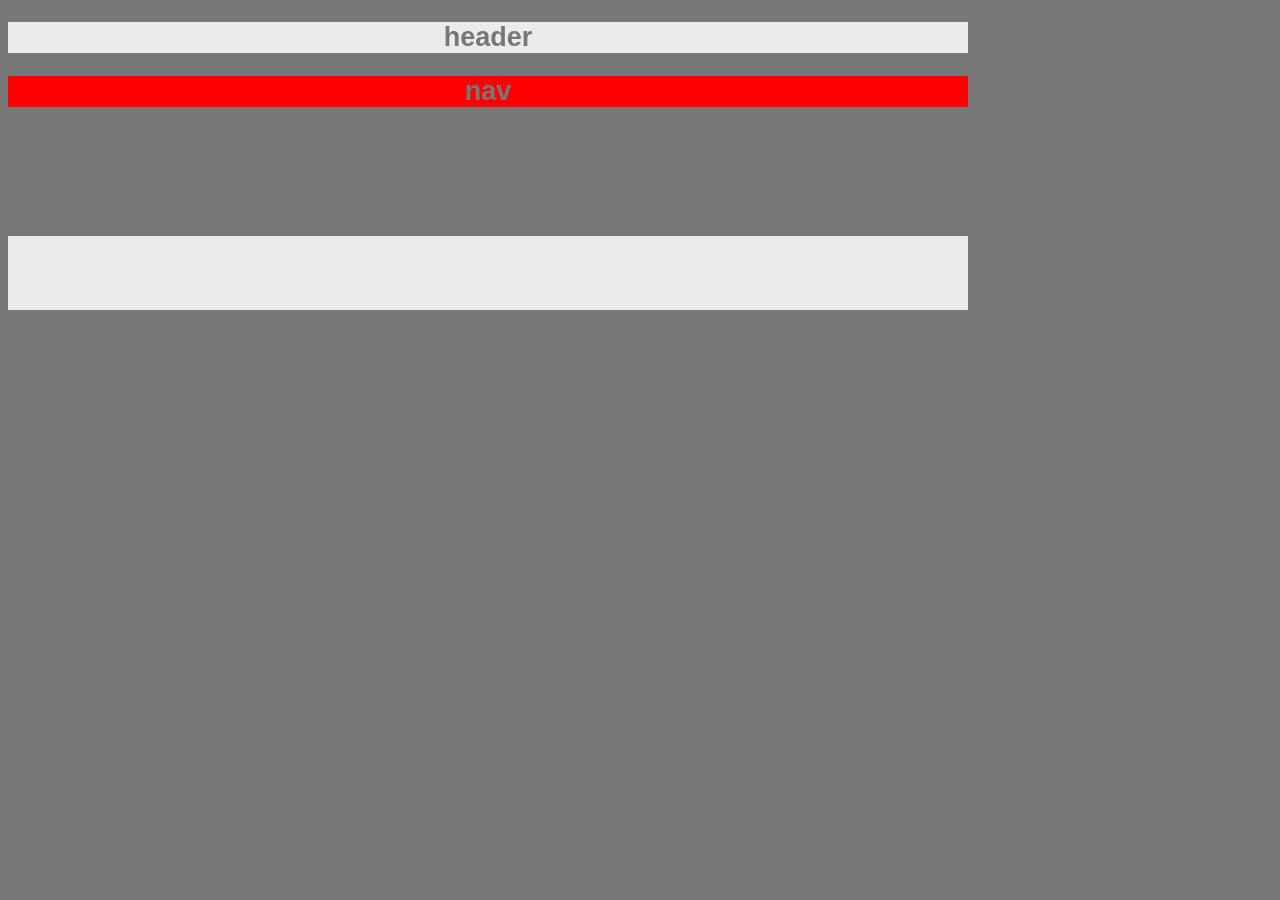
==== index.html @ 10e53c65 "tracking yesterday's code" ====
<!DOCTYPE html>
<head>
    <title>website</title>
    <link rel="stylesheet" href="style.css">
</head>

<body>
    <header>
        <h2>header</h2>
    </header>

    <div class="red-bg">
        <h2>nav</h2>
    </div>
    
    <div>
        <h2>section</h2>
    </div>

    <div>
        <h2>aside</h2>
    </div>

    <div id="container">
        <article>
            <header>
                <h2>article</h2>
            </header>
            <section>
                <p>h1,h2,h3</p>
            </section>
   
    </div>




</body>
---- style.css ----
body {
    font-family: Arial, "Helvetica", sans-serif;
    color: #777777;
    background-color: #777;
    width: 960px;
    font-size: 18px;
    text-align: center
}
header {
    background: #ebebeb;
    text-align: center
}
nav {
    background: #ebebeb;
    color: black
}
section {
    background: #ebebeb;
}

aside {
    background: #ebebeb;
}

footer {
    background: #ebebeb;
}

article {
    color: #ebebeb;
    background: #ebebeb
}
.red-bg{
    background: red
    
}
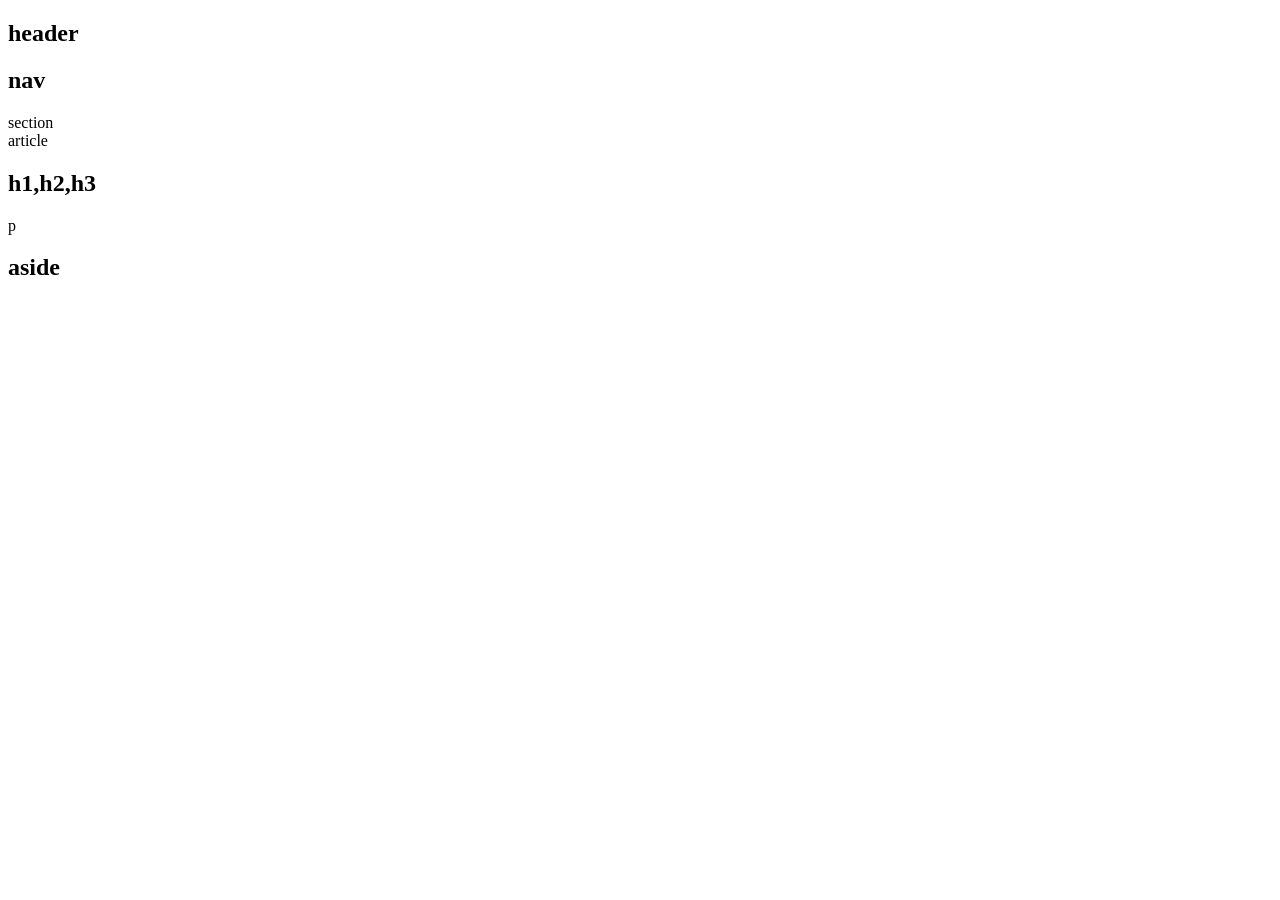
==== commit 2a7fc8ef: "added content" ====
--- a/index.html
+++ b/index.html
@@ -1,38 +1,52 @@
 <!DOCTYPE html>
+
 <head>
     <title>website</title>
-    <link rel="stylesheet" href="style.css">
+    
 </head>
 
 <body>
+
     <header>
         <h2>header</h2>
     </header>
+    <div>
+        <section class="nav">
+            <h2>nav</h2>
+        </section>
 
-    <div class="red-bg">
-        <h2>nav</h2>
     </div>
     
-    <div>
-        <h2>section</h2>
-    </div>
+        <section id="container">
+            <header>section</header>
+            <article>
+                <header id="apple">
+                    article
+                </header>
+                <div>
+                    <h2>h1,h2,h3<h2>
+                </div>
 
-    <div>
-        <h2>aside</h2>
-    </div>
+                <header>p</header>
 
-    <div id="container">
-        <article>
-            <header>
-                <h2>article</h2>
-            </header>
-            <section>
-                <p>h1,h2,h3</p>
-            </section>
-   
-    </div>
+            </article>
+        </section>
+
+    
+
+    <section id="right">
+        <aside>
+            <h2>aside</h2>
+        </aside>
+    </section>
 
 
 
+    <!-- 
+       <footer>
+        <p>footer</p>
+    </footer>
+    -->
+
 
 </body>
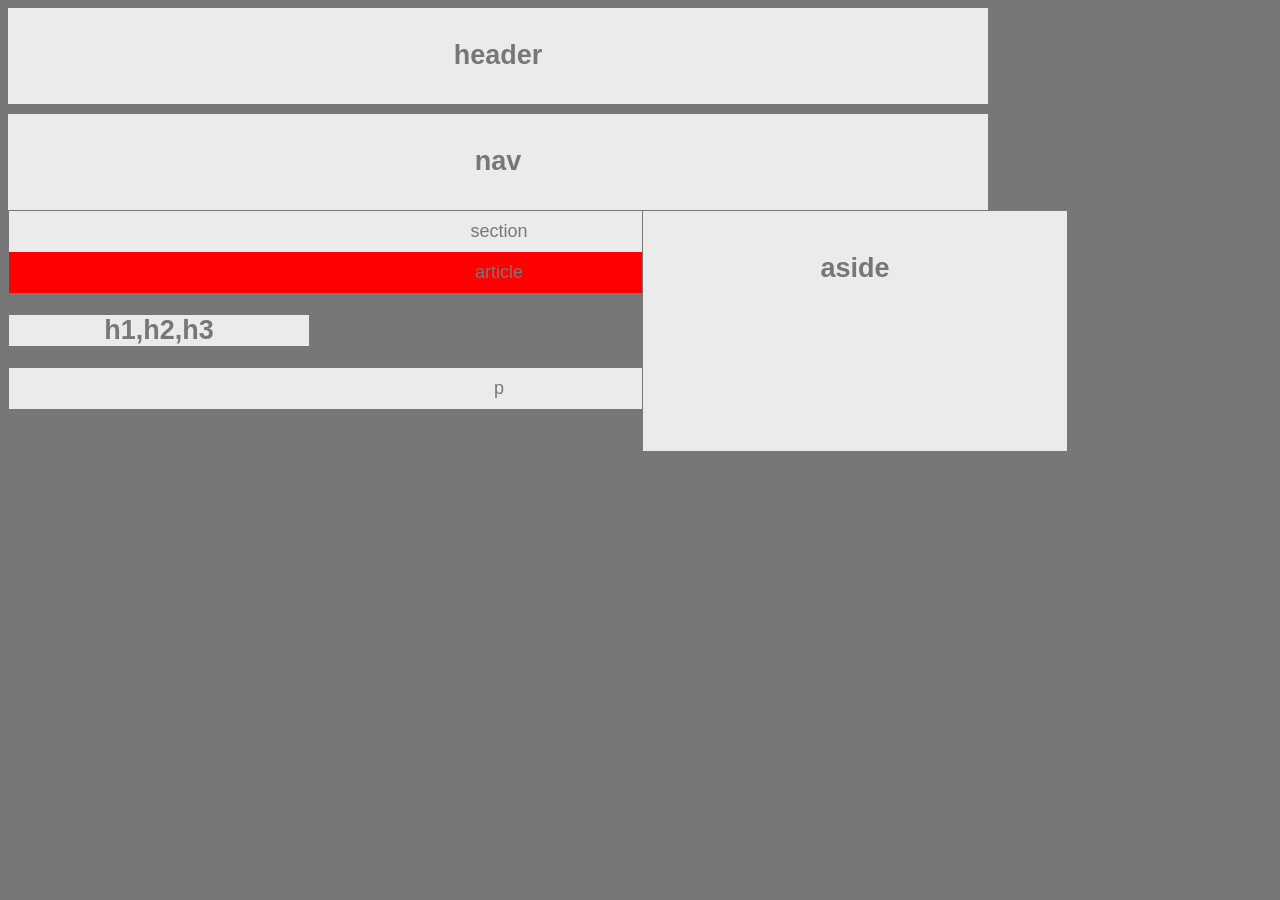
==== commit 9ea18aac: "added css" ====
--- a/index.html
+++ b/index.html
@@ -2,6 +2,7 @@
 
 <head>
     <title>website</title>
+    <link rel="stylesheet" href="style.css"
     
 </head>
 
--- a/style.css
+++ b/style.css
@@ -0,0 +1,76 @@
+body {
+    font-family: Arial, "Helvetica", sans-serif;
+    color: #777777;
+    background-color: #777;
+    width: 960px;
+    font-size: 18px;
+    text-align: center
+}
+header {
+    background: #ebebeb;
+    text-align: center;
+    width: 960px;
+    padding: 10px;
+    
+}
+.nav {
+    background: #ebebeb;
+    width: 960px;
+    padding: 10px;
+    margin-top: 10px;
+}
+#full {
+    float:left;
+    width: 40%;
+    height:200px;
+    padding: 20px;
+    border: 1px solid;
+    background: #ebebeb;
+
+}
+
+aside {
+    background: #ebebeb;
+    float: right;
+    width: 40%;
+    height: 200px;
+    padding: 20px;
+    margin-right: -100px;
+    border: 1px solid; 
+}
+
+#container {
+    width: 300px;
+
+    border: 1px solid;
+    float: left;
+}
+#apple{
+    background: red;
+}
+#article {
+    overflow: auto;
+    width: 600px;
+    color: #ebebeb;
+    background: #ebebeb
+}
+
+h1 {
+    color: #777;
+    background: #ebebeb
+}
+
+h2 {
+    color: #777;
+    background: #ebebeb
+}
+
+footer {
+    background: #ebebeb;
+    width: 960px;
+    padding: 10px;
+}
+.red-bg{
+    background: red
+    
+}
